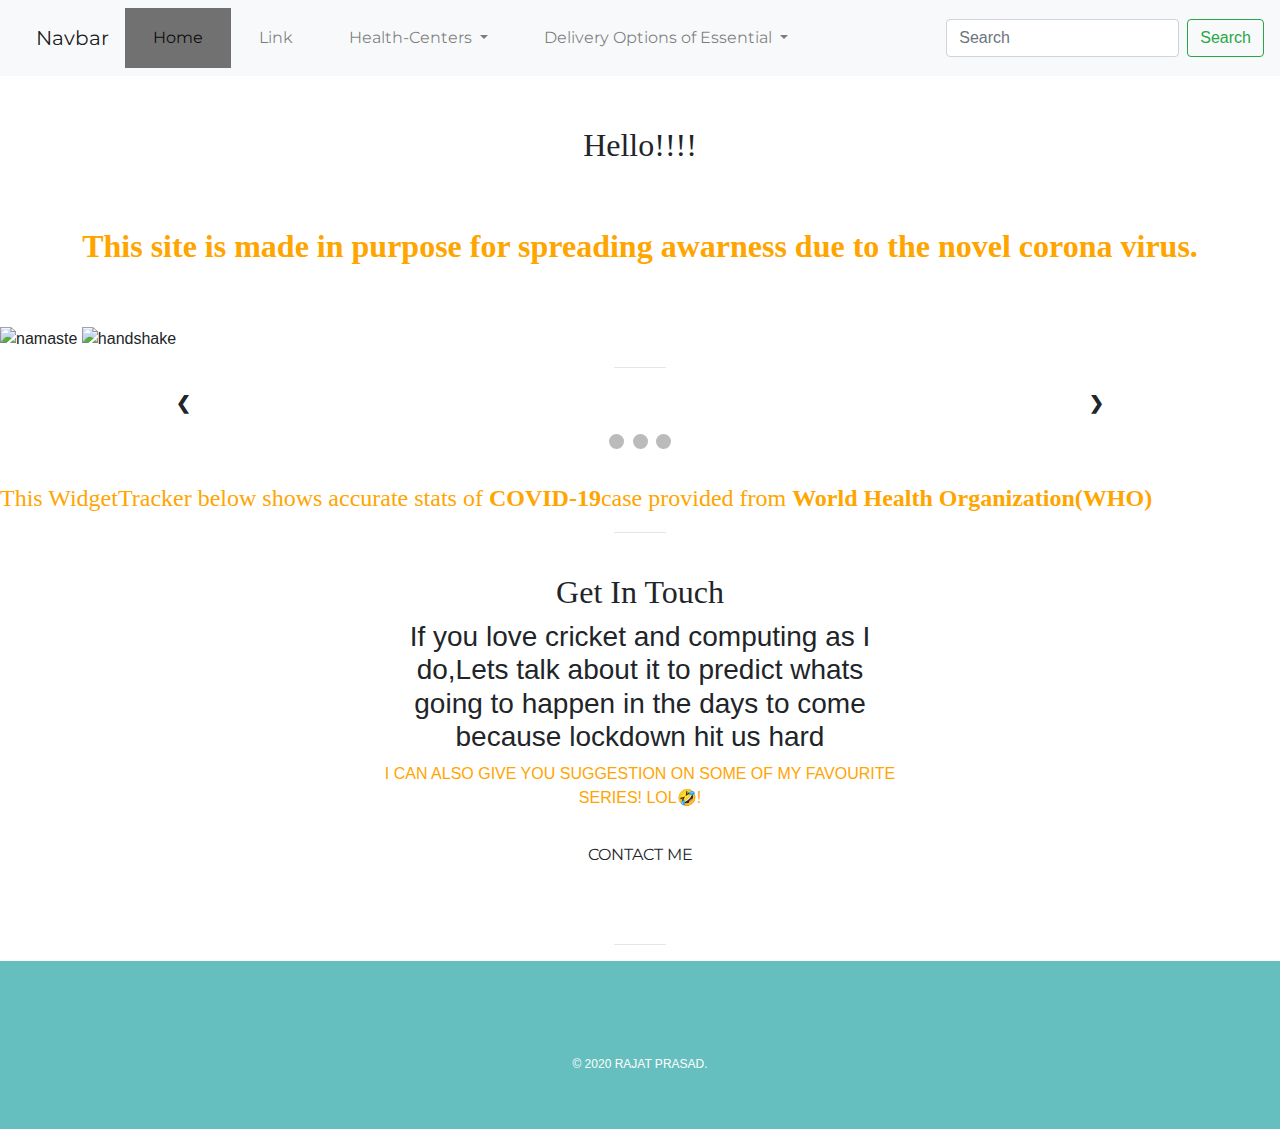
==== index.html @ 70ee7cbd "Update index.html" ====
<!DOCTYPE html>
<html>
  <head>
    <meta charset="utf-8">
    <title>COVID-19 TRACKER</title>
    <link rel="stylesheet" href="styles.css">
    <link href="https://fonts.googleapis.com/css?family=Merriweather|Montserrat|Ribeye+Marrow|Roboto+Slab|Sacramento&display=swap" rel="stylesheet">
    <script src="https://kit.fontawesome.com/a7db064c91.js" crossorigin="anonymous"></script>
<link rel="stylesheet" href="https://stackpath.bootstrapcdn.com/bootstrap/4.4.1/css/bootstrap.min.css" integrity="sha384-Vkoo8x4CGsO3+Hhxv8T/Q5PaXtkKtu6ug5TOeNV6gBiFeWPGFN9MuhOf23Q9Ifjh" crossorigin="anonymous">
    <script src="https://code.jquery.com/jquery-3.4.1.slim.min.js" integrity="sha384-J6qa4849blE2+poT4WnyKhv5vZF5SrPo0iEjwBvKU7imGFAV0wwj1yYfoRSJoZ+n" crossorigin="anonymous"></script>
    <script src="https://cdn.jsdelivr.net/npm/popper.js@1.16.0/dist/umd/popper.min.js" integrity="sha384-Q6E9RHvbIyZFJoft+2mJbHaEWldlvI9IOYy5n3zV9zzTtmI3UksdQRVvoxMfooAo" crossorigin="anonymous"></script>
    <script src="https://stackpath.bootstrapcdn.com/bootstrap/4.4.1/js/bootstrap.min.js" integrity="sha384-wfSDF2E50Y2D1uUdj0O3uMBJnjuUD4Ih7YwaYd1iqfktj0Uod8GCExl3Og8ifwB6" crossorigin="anonymous"></script>
  </head>

  <body>
        <nav class="navbar navbar-expand-lg navbar-light bg-light">
 <a class="navbar-brand" href="#">Navbar</a>
 <button class="navbar-toggler" type="button" data-toggle="collapse" data-target="#navbarSupportedContent" aria-controls="navbarSupportedContent" aria-expanded="false" aria-label="Toggle navigation">
   <span class="navbar-toggler-icon"></span>
 </button>

 <div class="collapse navbar-collapse" id="navbarSupportedContent">
   <ul class="navbar-nav mr-auto">
     <li class="nav-item active">
       <a class="nav-link" href="#">Home <span class="sr-only">(current)</span></a>
     </li>
     <li class="nav-item">
       <a class="nav-link" href="https://www.who.int/">Link</a>
     </li>
     <li class="nav-item dropdown">
       <a class="nav-link dropdown-toggle" href="#" id="navbarDropdown" role="button" data-toggle="dropdown" aria-haspopup="true" aria-expanded="false">
         Health-Centers
       </a>
       <div class="dropdown-menu" aria-labelledby="navbar Health Centers">
         <a class="dropdown-item" href="https://www.mohfw.gov.in/">India</a>
         <a class="dropdown-item" href="https://dohs.gov.np/">Nepal</a>
         <div class="dropdown-divider"></div>
         <a class="dropdown-item" href="https://www.who.int/whr/2000/media_centre/press_release/en/">Rest of the World</a>
       </div>
     </li>
     <li class="nav-item dropdown">
        <a class="nav-link dropdown-toggle" href="#" id="navbarDropdownMenuLink" data-toggle="dropdown" aria-haspopup="true" aria-expanded="false">
          Delivery Options of Essential 
        </a>
        <div class="dropdown-menu" aria-labelledby="navbarDropdownMenuLink">
          <a class="dropdown-item" href="https://www.daraz.com.np/">Nepal</a>
          <a class="dropdown-item" href="https://www.amazon.in/">India</a>
          <a class="dropdown-item" href="https://www.nepalitelecom.com/2018/03/top-5-online-shopping-sites-in-nepal.html/">other options for nepal</a>
          <a class="dropdown-item" href="https://www.bloggersideas.com/top-10-online-shopping-sites-in-india-best-shopping-sites-india/">other options for india</a>
          <a class="dropdown-item" href="https://www.bloggersideas.com/top-10-online-shopping-sites-in-world-best-shopping-sites-in-world/">Rest Of the World</a>
        </div>
      </li>
      
   </ul>
   <form class="form-inline my-2 my-lg-0">
     <input class="form-control mr-sm-2" type="search" placeholder="Search" aria-label="Search">
     <button class="btn btn-outline-success my-2 my-sm-0" type="submit">Search</button>
   </form>
 </div>
</nav>


    <div class="intro" style="background-image: url('https://www.clickz.com/wp-content/uploads/2020/03/COVID19.png');">
  <h2>Hello!!!!</h2>
  <p class="intro">This site is made in purpose for spreading awarness due to the novel corona virus. </p>
</div>







 <img class="namaste" src="https://emojipedia-us.s3.dualstack.us-west-1.amazonaws.com/thumbs/120/google/241/folded-hands_1f64f.png" alt="namaste">
 <img class="handshake" src="https://emojipedia-us.s3.dualstack.us-west-1.amazonaws.com/thumbs/120/apple/237/handshake_1f91d.png" alt="handshake">
</div>

<hr>


<!-- Slideshow container -->
<div class="slideshow-container">

<!-- Full-width images with number and caption text -->
<div class="mySlides fade">
<div class="numbertext">1 / 3</div>
<img src="https://www.moh.gov.jm/wp-content/uploads/2020/01/moh-corona-observer-min.jpg" style="width:100%">
<div class="text"><strong>REDUCTION</strong></div>
</div>

<div class="mySlides fade">
<div class="numbertext">2 / 3</div>
<img src="https://www.moh.gov.jm/wp-content/uploads/2020/01/82187184_2851434131568618_3226891405741785088_n-300x300.jpg" style="width:100%">
<div class="text"><strong>PREVENTION</strong></div>
</div>

<div class="mySlides fade">
<div class="numbertext">3 / 3</div>
<img src="https://www.moh.gov.jm/wp-content/uploads/2020/01/83377910_2859604660751565_447576888353751040_o-300x300.png" style="width:100%">
<div class="text"><strong>UTILIZATION</strong></div>
</div>

<!-- Next and previous buttons -->
<a class="prev" onclick="plusSlides(-1)">&#10094;</a>
<a class="next" onclick="plusSlides(1)">&#10095;</a>
</div>
<br>

<!-- The dots/circles -->
<div style="text-align:center">
<span class="dot" onclick="currentSlide(1)"></span>
<span class="dot" onclick="currentSlide(2)"></span>
<span class="dot" onclick="currentSlide(3)"></span>
</div>


<script src="index.js"></script>

<br>



    <div class="topoption">
      <p>This WidgetTracker below shows accurate stats of <strong>COVID-19</strong>case provided from <strong>World Health Organization(WHO)</strong></p>
</div>


<div class="tracker">
    <script src="https://apps.elfsight.com/p/platform.js"defer></script>
    <div class="elfsight-app-4ff34911-758b-47bd-8e4d-b34212afed8c"></div>
</div>

<hr>

<div class="contact-me">
      <h2>Get In Touch</h2>
      <h3>If you love cricket and computing as I do,Lets talk about it to predict whats going to happen in the days to come because lockdown hit us hard</h3>
      <p>I CAN ALSO GIVE YOU SUGGESTION ON SOME OF MY FAVOURITE SERIES! LOL🤣!</p>
      <a class="btn" href="mailto:prasadrajat055@gmail.com">CONTACT ME</a>
    </div>
  </div>

<hr>



<div class="bottom-container">
    <a class="footer-link" href="https://www.linkedin.com/in/rajat-prasad-16958b14b/"><i class="fab fa-linkedin"></i></a>
    <a class="footer-link" href="https://twitter.com/Rajatprasad07?s=09"><i class="fab fa-twitter"></i></a>
    <a class="footer-link" href="https://www.instagram.com/rajat__prasad/"><i class="fab fa-instagram"></i></a>
    <a class="footer-link" href="https://rajatpd.github.io/my-personal-webpage/"><i class="fab fa-r-project"></i></a>
    <p class="copyright">© 2020 RAJAT PRASAD.</p>
  </div>



  </body>
</html>
---- styles.css ----
.into {
  background-color: #66bfbf;
  text-align: center;
  padding: 50px 0 20px;

}

h2 {
  text-align: center;
  font-family: cursive;
}

p {
  color: orange;
}

* {box-sizing:border-box}

/* Slideshow container */
.slideshow-container {
  max-width: 1000px;
  position: relative;
  margin: auto;
}

/* Hide the images by default */
.mySlides {
  display: none;
}

/* Next & previous buttons */
.prev, .next {
  cursor: pointer;
  position: absolute;
  top: 50%;
  width: auto;
  margin-top: -22px;
  padding: 16px;
  color: white;
  font-weight: bold;
  font-size: 18px;
  transition: 0.6s ease;
  border-radius: 0 3px 3px 0;
  user-select: none;
}

/* Position the "next button" to the right */
.next {
  right: 0;
  border-radius: 3px 0 0 3px;
}

/* On hover, add a black background color with a little bit see-through */
.prev:hover, .next:hover {
  background-color: rgba(0,0,0,0.8);
}

/* Caption text */
.text {
  color: black;
  font-size: 20px;
  padding: 8px 12px;
  position: absolute;
  bottom: 8px;
  width: 100%;
  text-align: center;
}

/* Number text (1/3 etc) */
.numbertext {
  color: #f2f2f2;
  font-size: 12px;
  padding: 8px 12px;
  position: absolute;
  top: 0;
}

/* The dots/bullets/indicators */
.dot {
  cursor: pointer;
  height: 15px;
  width: 15px;
  margin: 0 2px;
  background-color: #bbb;
  border-radius: 50%;
  display: inline-block;
  transition: background-color 0.6s ease;
}

.active, .dot:hover {
  background-color: #717171;
}

/* Fading animation */
.fade {
  -webkit-animation-name: fade;
  -webkit-animation-duration: 1.5s;
  animation-name: fade;
  animation-duration: 1.5s;
}

@-webkit-keyframes fade {
  from {opacity: .4}
  to {opacity: 1}
}

@keyframes fade {
  from {opacity: .4}
  to {opacity: 1}
}




.intro {
  text-align: center;
  font-weight: bold;
  font-family: fantasy;
  font-size: 2rem;
  padding: 50px 0 20px;
  }

.topoption {
  font-family: cursive;
  color: black;
  font-size: 1.5rem;
}

.break {
  border: none;
  width: 10%;
  color: none;
}


#testimonials {
  background-color: #ef8172;
}

.testimonial-text {
  font-size: 3rem;
  line-height: 1.5;
}

.testimonial-image {
  width: 50%;
  margin: 20px;
  align-self: auto;
}

hr {
  border: dotted #eaf6f6 6px;
  border-bottom: none;
  width: 4%;
  margin: 100px auto;
}

.contact-me {
  width: 40%;
  margin: 40px auto 60px;
  text-align: center;
}


a {
  background-color: #599bb3;
  font-family: 'Montserrat' , sans-serif;
  margin: 10px 20px;
  text-decoration: none;
  text-align: center;
  image-orientation: center;
}

a:hover {
  color: black;
}

a.footer-link {
  color: white;
}

a.footer-link:hover {
  color: black;
}

.bottom-container {
  color: white;
  font-weight: lighter;
  text-align: center;
  background-color: #66bfbf;
  padding: 50px 0 20px;
  text-decoration-color: #66bfbf;
  background-color: #66bfbf;
  padding: 50px 0 20px;
}

.copyright {
  color: white;
  font-size: 0.75rem;
  padding: 20px 0;
  font-family: sans-serif;
}

.footerlink {
  color: white;
}

.circular {
  border-radius: 100%;
}

img {
  background-color: none;

}

.namaste:hover {
  background-color: green;
}

.handshake:hover {

   background-color: red;
}


/* Testimonial Section */

#testimonials {
  background-color: #ef8172;
}

.testimonial-text {
  font-size: 3rem;
  line-height: 1.5;
}

.testimonial-image {
  width: 85%;
  margin: 140px;
}

em {
  text-align: center;
}

#press {
  background-color: #ef8172;
  padding-bottom: 3%;
}

.press-logo {
  width: 15%;
  margin: 20px 20px 50px;
}


/*button*/

<a href="#" class="myButton">my button</a>

.btn {
	box-shadow: 0px 10px 14px -7px #276873;
	background:linear-gradient(to bottom, #599bb3 5%, #408c99 100%);
	background-color:#599bb3;
	border-radius:11px;
	display:inline-block;
	cursor:pointer;
	color:#ffffff;
	font-family:Verdana;
	font-size:20px;
	font-weight:bold;
	padding:17px 23px;
	text-decoration:none;
	text-shadow:0px 1px 0px #3d768a;
}
.btn:hover {
	background:linear-gradient(to bottom, #408c99 5%, #599bb3 100%);
	background-color: gol;
}
.btn:active {
	position:relative;
	top:1px;
}
}
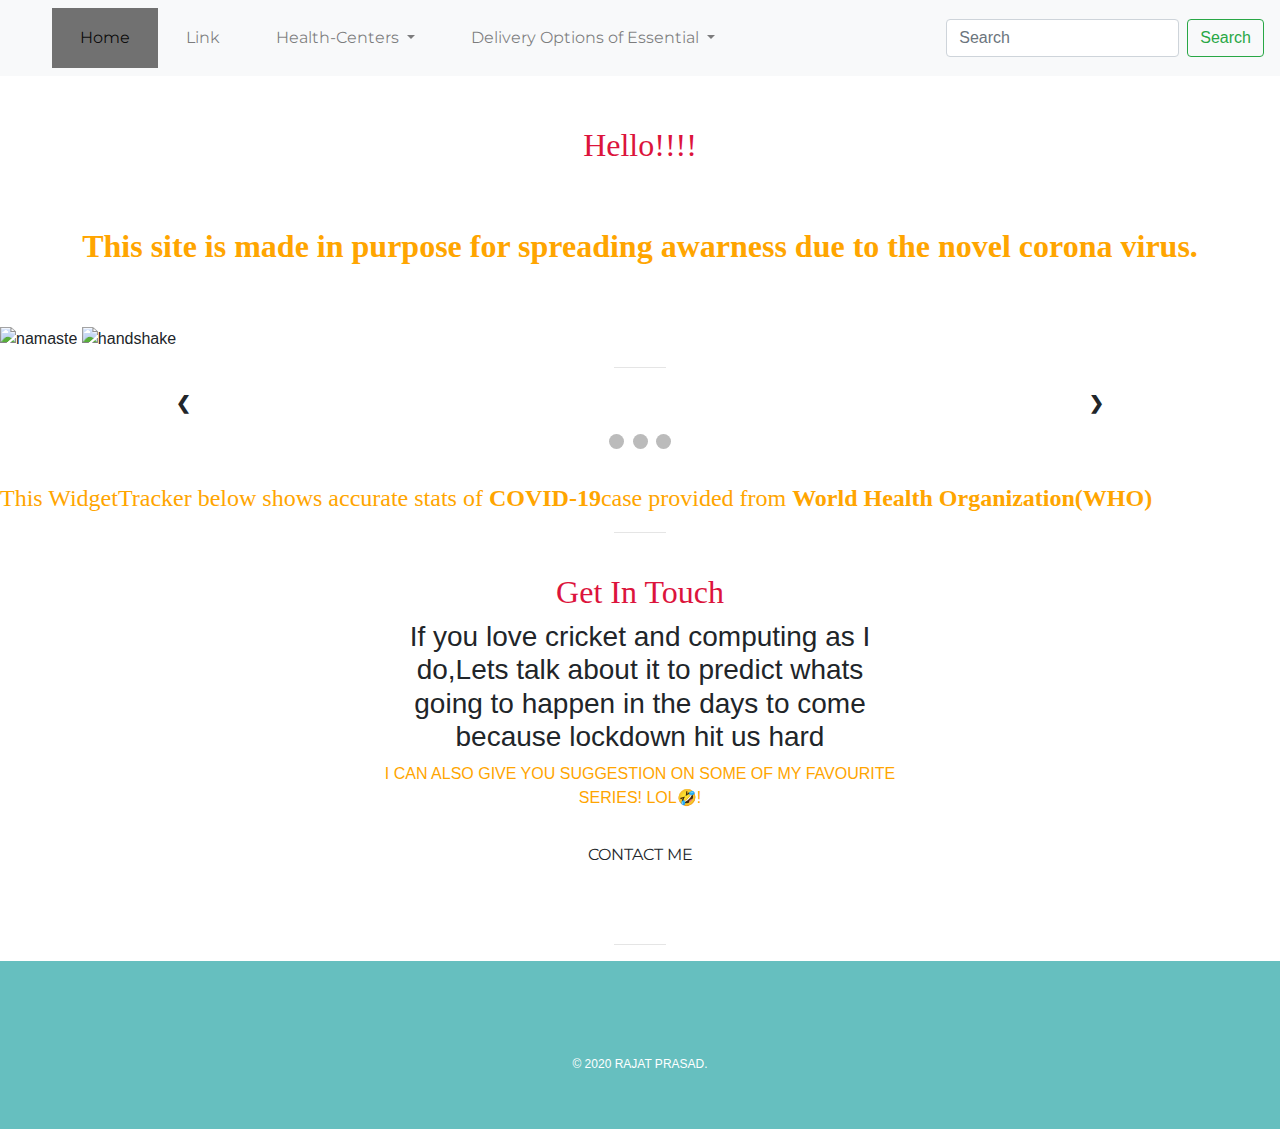
==== commit f571272e: "Update index.html" ====
--- a/index.html
+++ b/index.html
@@ -14,7 +14,7 @@
 
   <body>
         <nav class="navbar navbar-expand-lg navbar-light bg-light">
- <a class="navbar-brand" href="#">Navbar</a>
+ <a class="navbar-brand" href="https://rajatpd.github.io/my-personal-webpage/"><i class="fab fa-r-project"></i></a>
  <button class="navbar-toggler" type="button" data-toggle="collapse" data-target="#navbarSupportedContent" aria-controls="navbarSupportedContent" aria-expanded="false" aria-label="Toggle navigation">
    <span class="navbar-toggler-icon"></span>
  </button>
--- a/styles.css
+++ b/styles.css
@@ -9,6 +9,8 @@
 h2 {
   text-align: center;
   font-family: cursive;
+  color: crimson;
+  font-size: 4rem;
 }
 
 p {
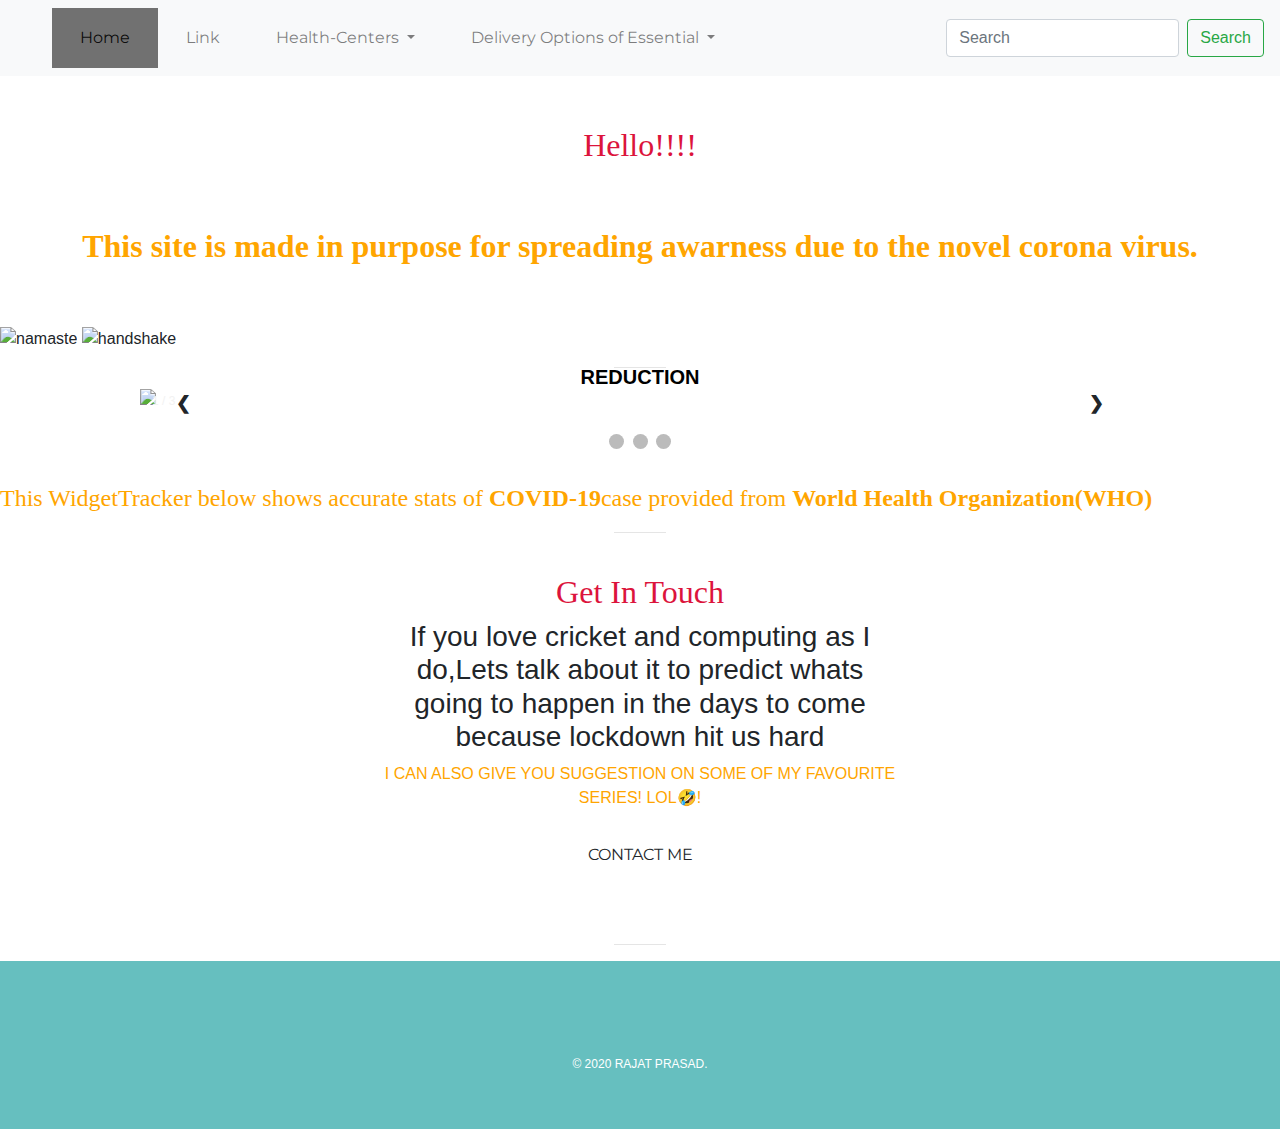
==== commit 6a50a4a8: "Update index.html" ====
--- a/index.html
+++ b/index.html
@@ -14,7 +14,7 @@
 
   <body>
         <nav class="navbar navbar-expand-lg navbar-light bg-light">
- <a class="navbar-brand" href="https://rajatpd.github.io/my-personal-webpage/"><i class="fab fa-r-project"></i></a>
+ <a class="navbar-brand" href="https://rajatpd.github.io/my-personal-webpage/"><i class="fas fa-registered"></i></i></a>
  <button class="navbar-toggler" type="button" data-toggle="collapse" data-target="#navbarSupportedContent" aria-controls="navbarSupportedContent" aria-expanded="false" aria-label="Toggle navigation">
    <span class="navbar-toggler-icon"></span>
  </button>
@@ -71,7 +71,7 @@
 
 
 
- <img class="namaste" src="https://emojipedia-us.s3.dualstack.us-west-1.amazonaws.com/thumbs/120/google/241/folded-hands_1f64f.png" alt="namaste">
+ <img class="namaste" src="https://emojipedia-us.s3.dualstack.us-west-1.amazonaws.com/thumbs/120/htc/37/person-with-folded-hands_1f64f.png" alt="namaste">
  <img class="handshake" src="https://emojipedia-us.s3.dualstack.us-west-1.amazonaws.com/thumbs/120/apple/237/handshake_1f91d.png" alt="handshake">
 </div>
 
@@ -82,19 +82,19 @@
 <div class="slideshow-container">
 
 <!-- Full-width images with number and caption text -->
-<div class="mySlides fade">
+<div class="mySlides">
 <div class="numbertext">1 / 3</div>
 <img src="https://www.moh.gov.jm/wp-content/uploads/2020/01/moh-corona-observer-min.jpg" style="width:100%">
 <div class="text"><strong>REDUCTION</strong></div>
 </div>
 
-<div class="mySlides fade">
+<div class="mySlides">
 <div class="numbertext">2 / 3</div>
 <img src="https://www.moh.gov.jm/wp-content/uploads/2020/01/82187184_2851434131568618_3226891405741785088_n-300x300.jpg" style="width:100%">
 <div class="text"><strong>PREVENTION</strong></div>
 </div>
 
-<div class="mySlides fade">
+<div class="mySlides">
 <div class="numbertext">3 / 3</div>
 <img src="https://www.moh.gov.jm/wp-content/uploads/2020/01/83377910_2859604660751565_447576888353751040_o-300x300.png" style="width:100%">
 <div class="text"><strong>UTILIZATION</strong></div>
@@ -148,7 +148,7 @@
     <a class="footer-link" href="https://www.linkedin.com/in/rajat-prasad-16958b14b/"><i class="fab fa-linkedin"></i></a>
     <a class="footer-link" href="https://twitter.com/Rajatprasad07?s=09"><i class="fab fa-twitter"></i></a>
     <a class="footer-link" href="https://www.instagram.com/rajat__prasad/"><i class="fab fa-instagram"></i></a>
-    <a class="footer-link" href="https://rajatpd.github.io/my-personal-webpage/"><i class="fab fa-r-project"></i></a>
+    <a class="footer-link" href="https://rajatpd.github.io/my-personal-webpage/"><i class="fas fa-registered"></i></i></a>
     <p class="copyright">© 2020 RAJAT PRASAD.</p>
   </div>
 
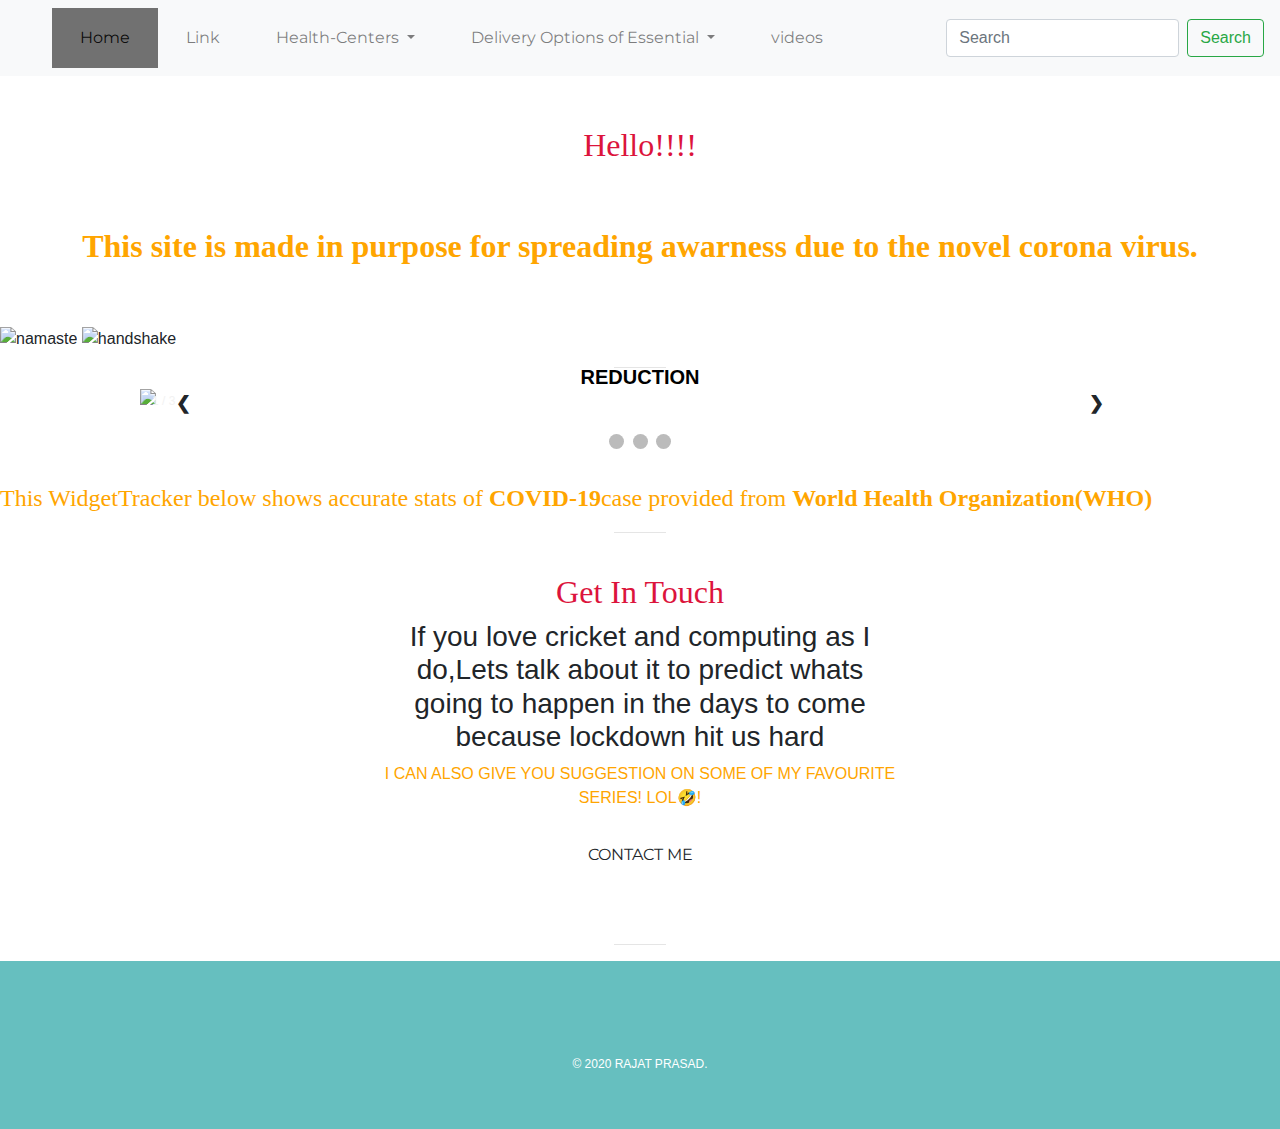
==== commit 7a6580c5: "Update index.html" ====
--- a/index.html
+++ b/index.html
@@ -4,6 +4,7 @@
     <meta charset="utf-8">
     <title>COVID-19 TRACKER</title>
     <link rel="stylesheet" href="styles.css">
+    <link rel="stylesheet" href="video.html">
     <link href="https://fonts.googleapis.com/css?family=Merriweather|Montserrat|Ribeye+Marrow|Roboto+Slab|Sacramento&display=swap" rel="stylesheet">
     <script src="https://kit.fontawesome.com/a7db064c91.js" crossorigin="anonymous"></script>
 <link rel="stylesheet" href="https://stackpath.bootstrapcdn.com/bootstrap/4.4.1/css/bootstrap.min.css" integrity="sha384-Vkoo8x4CGsO3+Hhxv8T/Q5PaXtkKtu6ug5TOeNV6gBiFeWPGFN9MuhOf23Q9Ifjh" crossorigin="anonymous">
@@ -50,6 +51,9 @@
           <a class="dropdown-item" href="https://www.bloggersideas.com/top-10-online-shopping-sites-in-world-best-shopping-sites-in-world/">Rest Of the World</a>
         </div>
       </li>
+      <li class="nav-item">
+       <a class="nav-link" href="video.html">videos</a>
+     </li>
       
    </ul>
    <form class="form-inline my-2 my-lg-0">
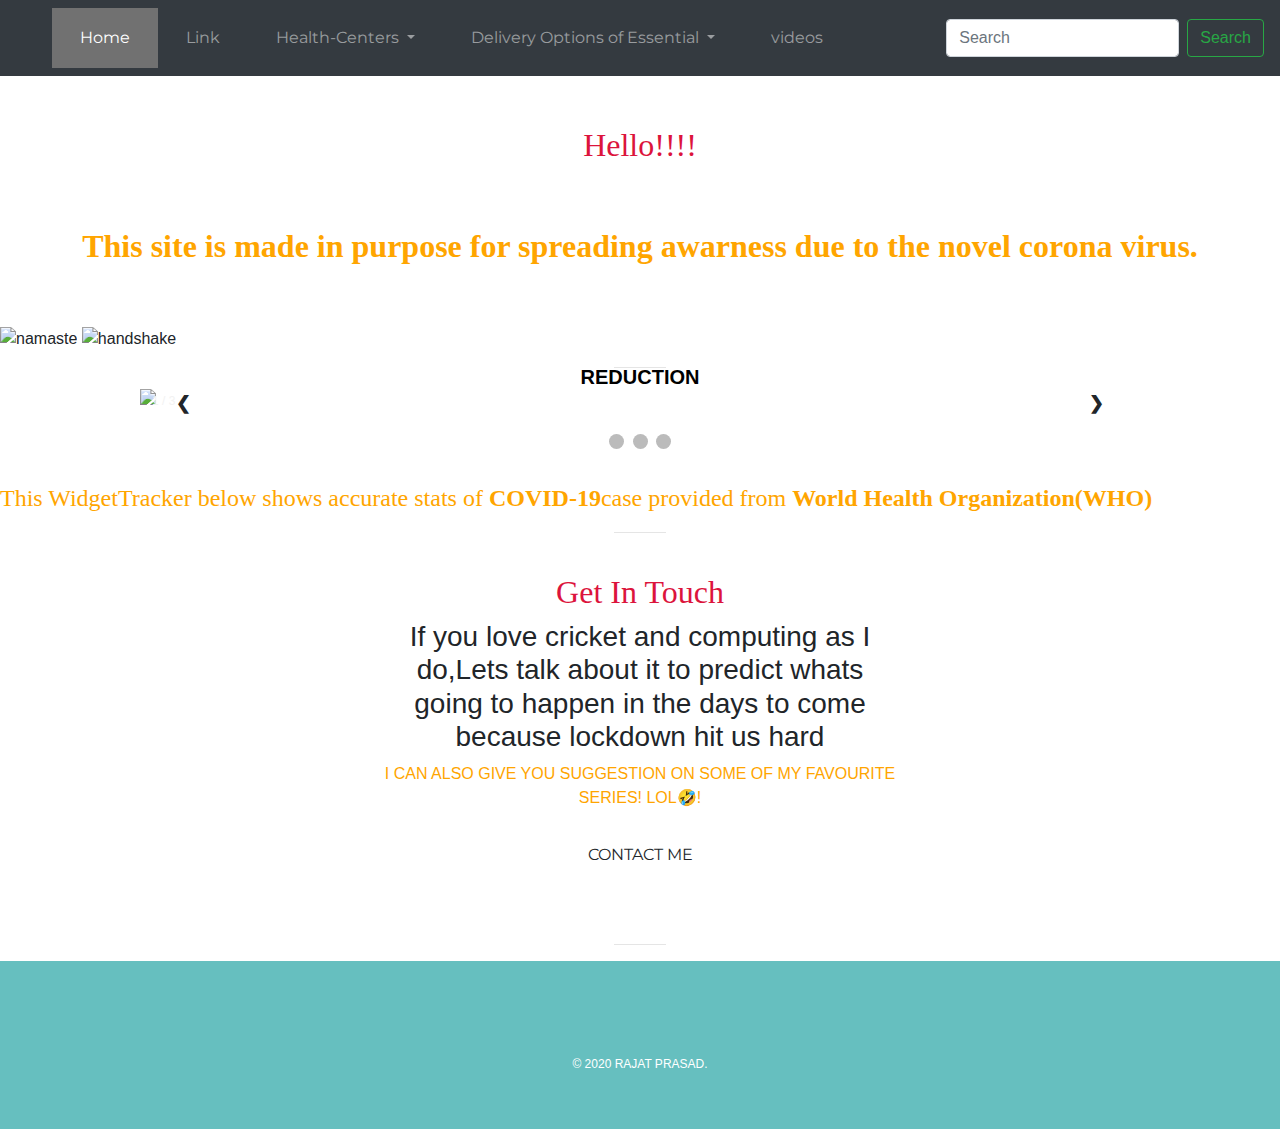
==== commit 3ec5b9a6: "Update index.html" ====
--- a/index.html
+++ b/index.html
@@ -14,7 +14,7 @@
   </head>
 
   <body>
-        <nav class="navbar navbar-expand-lg navbar-light bg-light">
+        <nav class="navbar navbar-expand-lg navbar navbar-dark bg-dark">
  <a class="navbar-brand" href="https://rajatpd.github.io/my-personal-webpage/"><i class="fas fa-registered"></i></i></a>
  <button class="navbar-toggler" type="button" data-toggle="collapse" data-target="#navbarSupportedContent" aria-controls="navbarSupportedContent" aria-expanded="false" aria-label="Toggle navigation">
    <span class="navbar-toggler-icon"></span>
